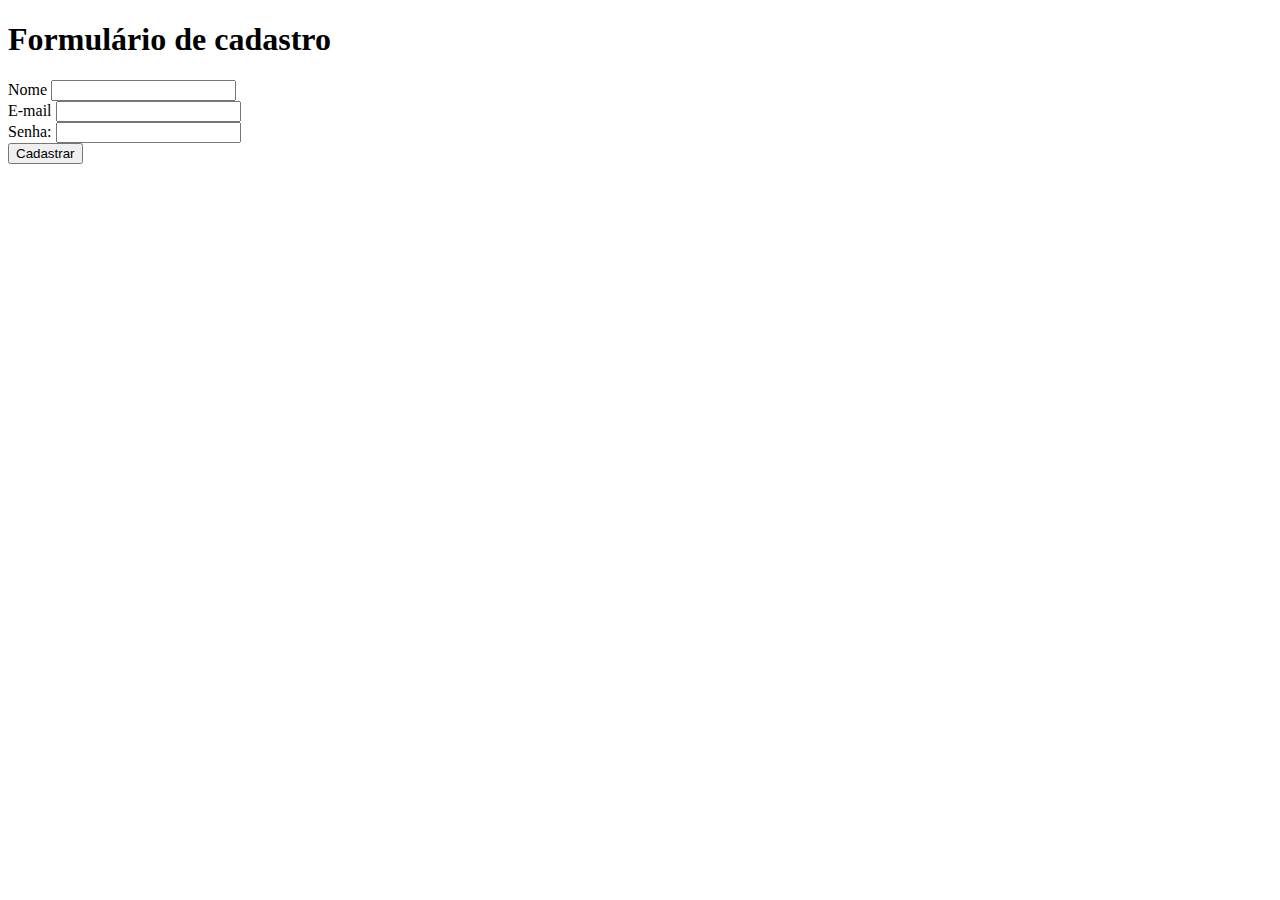
==== form.html @ 18cd1431 "exercício formulário HTML" ====
<!DOCTYPE html>
<html lang="pt-br">
<head>
    <meta charset="UTF-8">
    <meta name="viewport" content="width=device-width, initial-scale=1.0">
    <title>formulário Ebac</title>
</head>
<body>
    <h1>Formulário de cadastro</h1>
    <form>
        <label for="email">Nome</label>
        <input type="text" id="name" name="nome"><br>
        <label for="email"> E-mail</label>
        <input id="email" type="email" name="email"/><br>
        <label for="senha">Senha:</label>
        <input type="password" id="senha" name="senha"><br>
        <button>Cadastrar</button>
    </form>
</body>
</html>
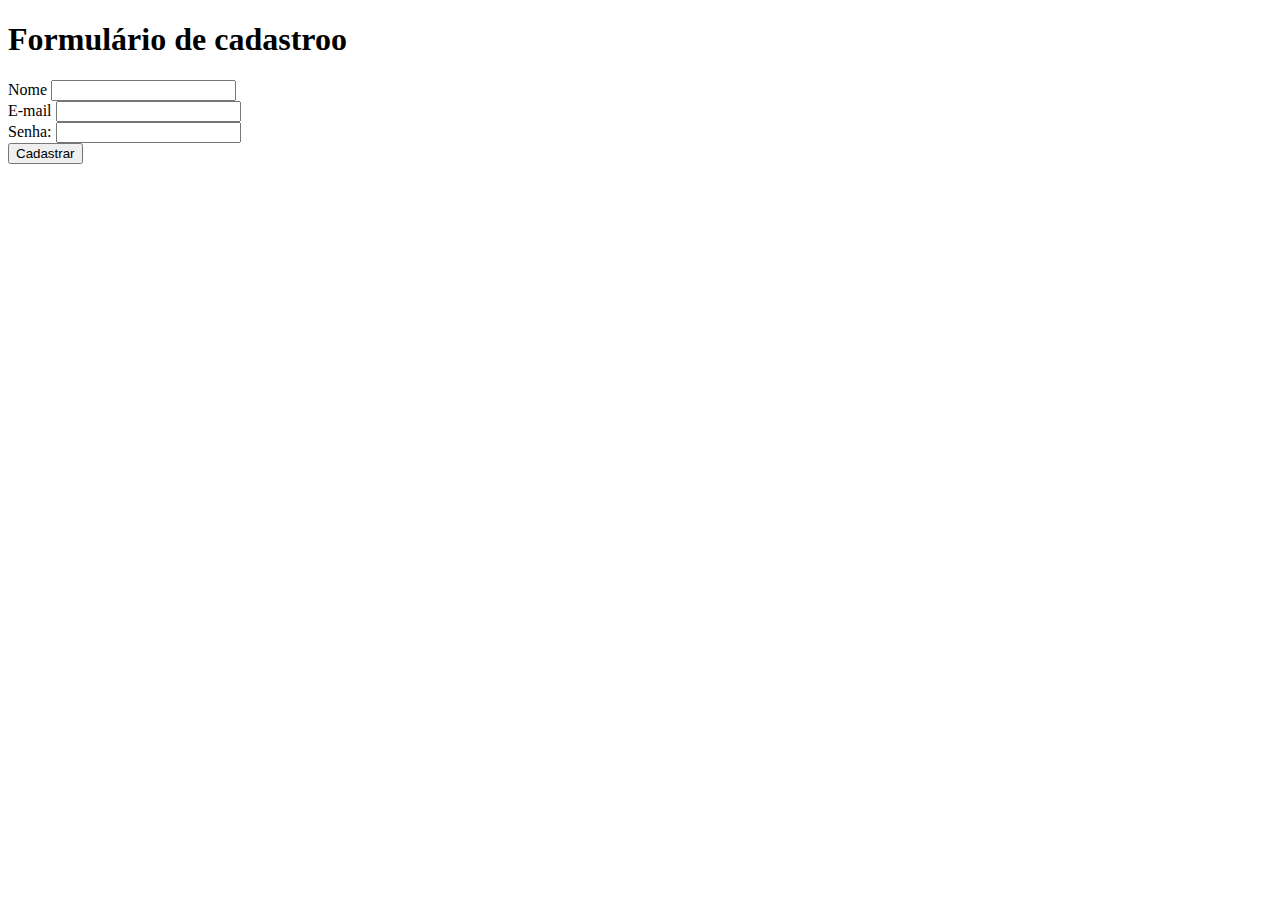
==== commit 647307bd: "Teste" ====
--- a/form.html
+++ b/form.html
@@ -6,15 +6,15 @@
     <title>formulário Ebac</title>
 </head>
 <body>
-    <h1>Formulário de cadastro</h1>
+    <h1>Formulário de cadastroo</h1>
     <form>
-        <label for="email">Nome</label>
+        <label for="nome">Nome</label>
         <input type="text" id="name" name="nome"><br>
         <label for="email"> E-mail</label>
         <input id="email" type="email" name="email"/><br>
         <label for="senha">Senha:</label>
         <input type="password" id="senha" name="senha"><br>
-        <button>Cadastrar</button>
+        <button type="submit">Cadastrar</button>
     </form>
 </body>
 </html>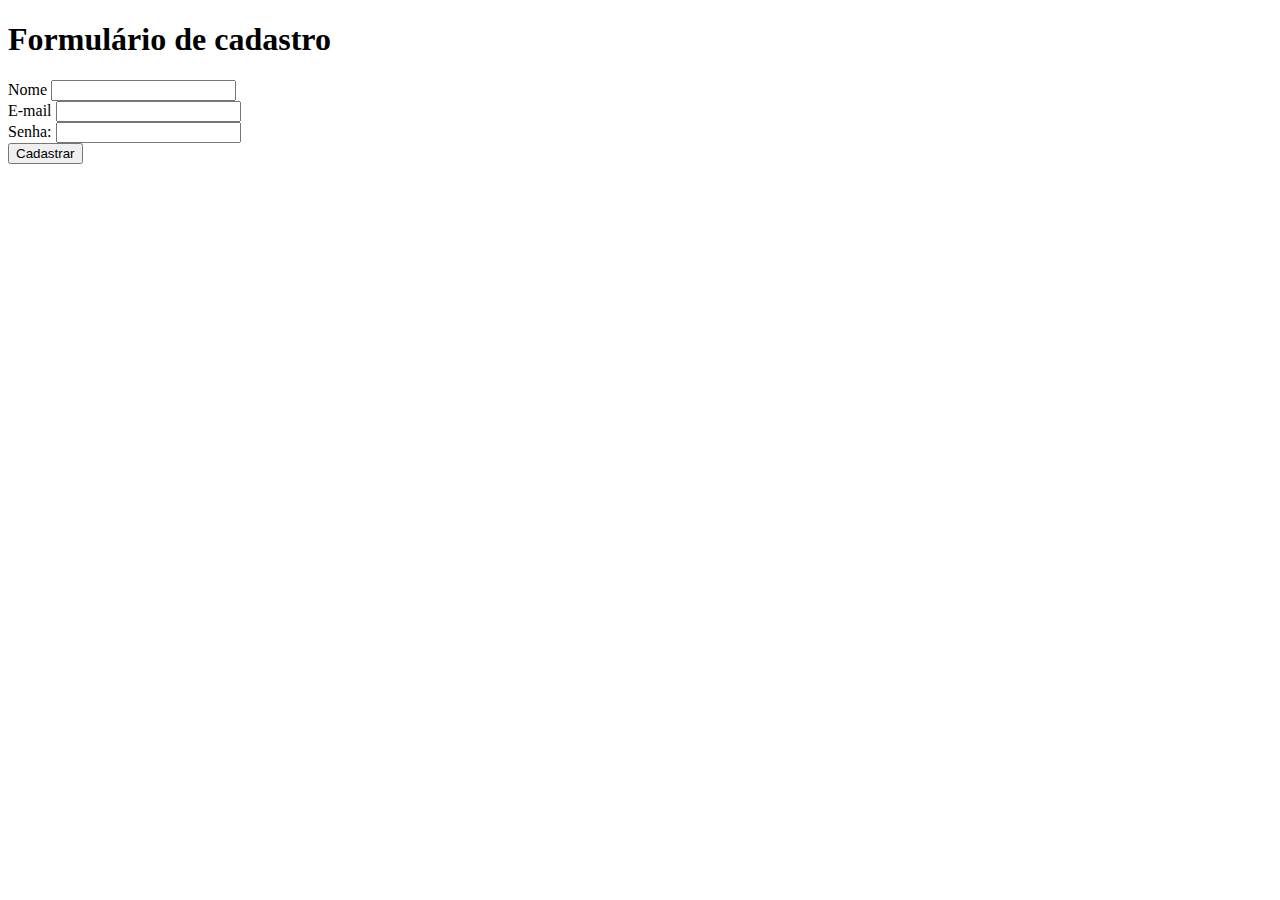
==== commit bb342022: "Nova branch" ====
--- a/form.html
+++ b/form.html
@@ -6,7 +6,7 @@
     <title>formulário Ebac</title>
 </head>
 <body>
-    <h1>Formulário de cadastroo</h1>
+    <h1>Formulário de cadastro</h1>
     <form>
         <label for="nome">Nome</label>
         <input type="text" id="name" name="nome"><br>
